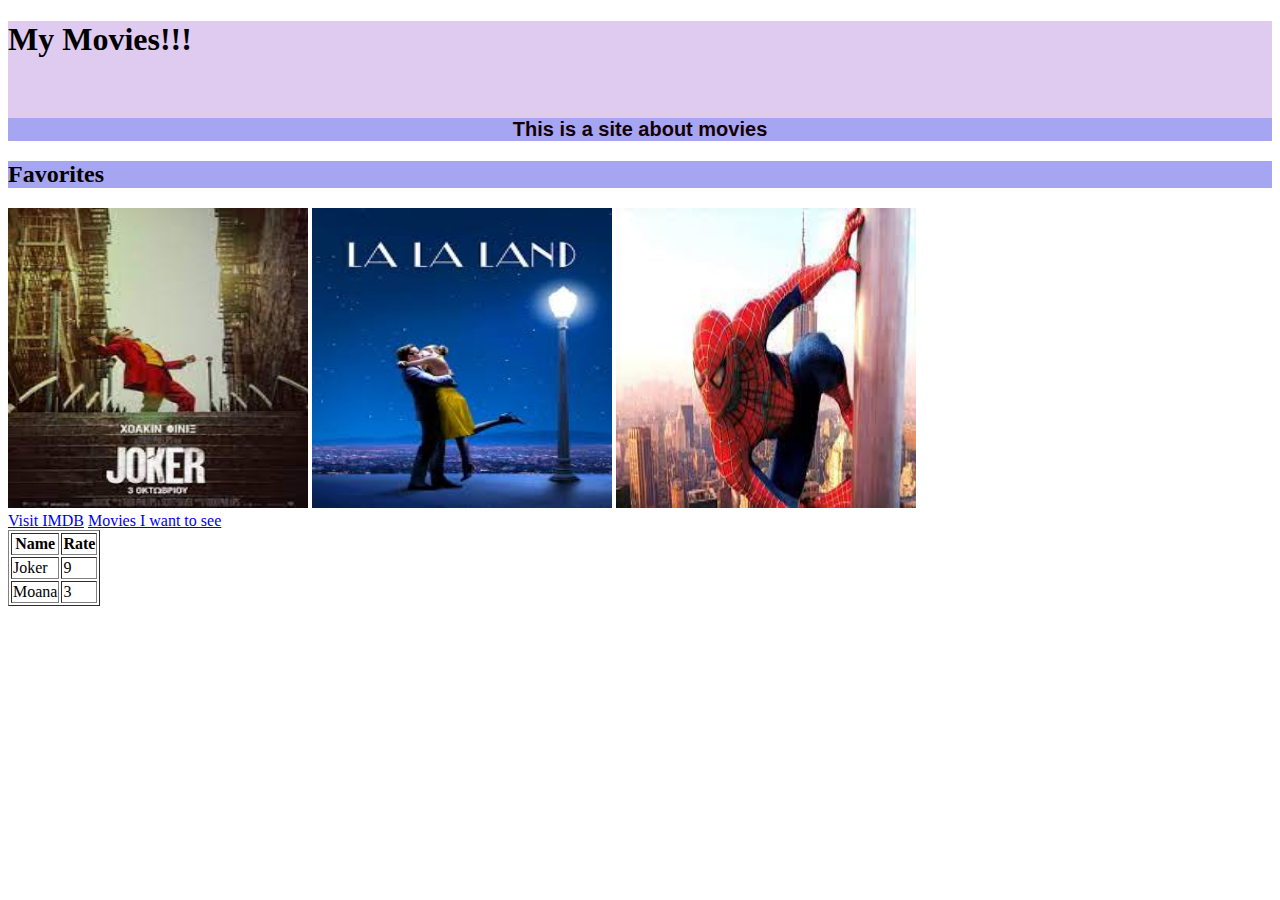
==== index.html @ 5c86b637 "Initial commit" ====
<!DOCTYPE html>
<html>
  <header>
    <link rel="stylesheet" type="text/css" href="/CSS/styles.css"/>
    <title>Movies</title>
  </header>
  <body>
    <div id="header">
      <h1>My Movies!!!</h1>
      <br />
      <p class="pink">This is a site about movies</p>
    </div>
    <div id="favorites">
      <h2 class="pink">Favorites</h2>
      <img src="/assets/images/joker.jpg" alt="Joker Movie Poster" />
      <img src="/assets/images/lalaland 2.jpg" alt="Lalaland Movie Poster" />
      <img src="/assets/images/spiderman.jpg" alt="Spoderman Movie Poster" />
    </div>
    <div id="links">
      <a href="https://www.imdb.com/title/tt7286456/?ref_=nv_sr_srsg_0"
        >Visit IMDB</a
      >
      <a href="/newmovies.html">Movies I want to see</a>
    </div>
    <div id="seen">
      <table border="1">
        <tr>
          <th>Name</th>
          <th>Rate</th>
        </tr>
        <tr>
          <td>Joker</td>
          <td>9</td>
        </tr>
        <tr>
          <td>Moana</td>
          <td>3</td>
        </tr>
      </table>
    </div>
  </body>
</html>
---- CSS/styles.css ----
img {
    width: 300px;
    height: 300px;
}
p {
    color: rgb(22, 0, 4);
    font-family: Arial, Helvetica, sans-serif;
    font-size: 20px;
    text-align: center;
    font-weight: bold;
}
#header {
    background-color: rgb(223, 203, 240);
}
.pink{
    background-color: rgb(165, 165, 241);
}
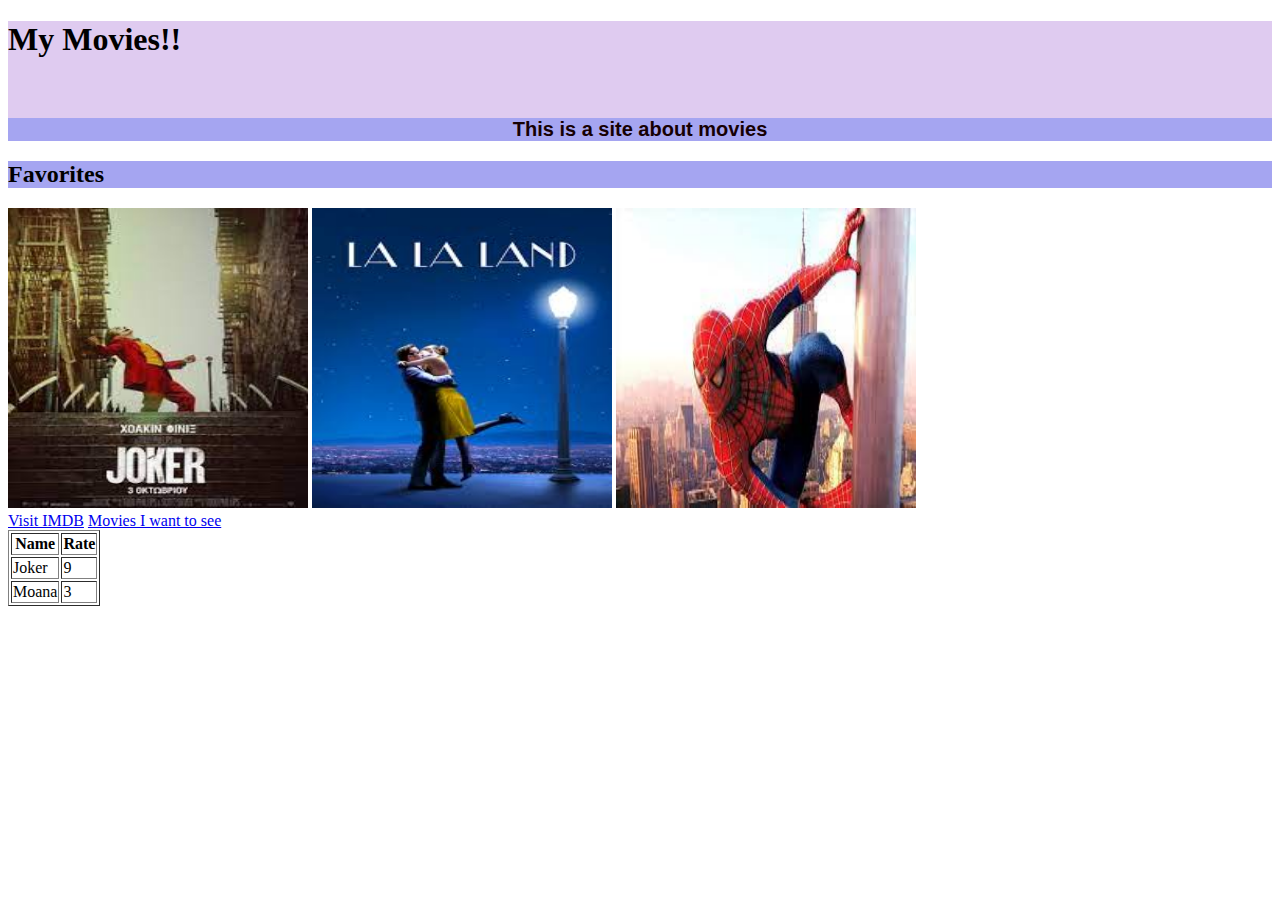
==== commit b7dca91a: "Stashed Changes" ====
--- a/index.html
+++ b/index.html
@@ -6,7 +6,7 @@
   </header>
   <body>
     <div id="header">
-      <h1>My Movies!!!</h1>
+      <h1>My Movies!!</h1>
       <br />
       <p class="pink">This is a site about movies</p>
     </div>
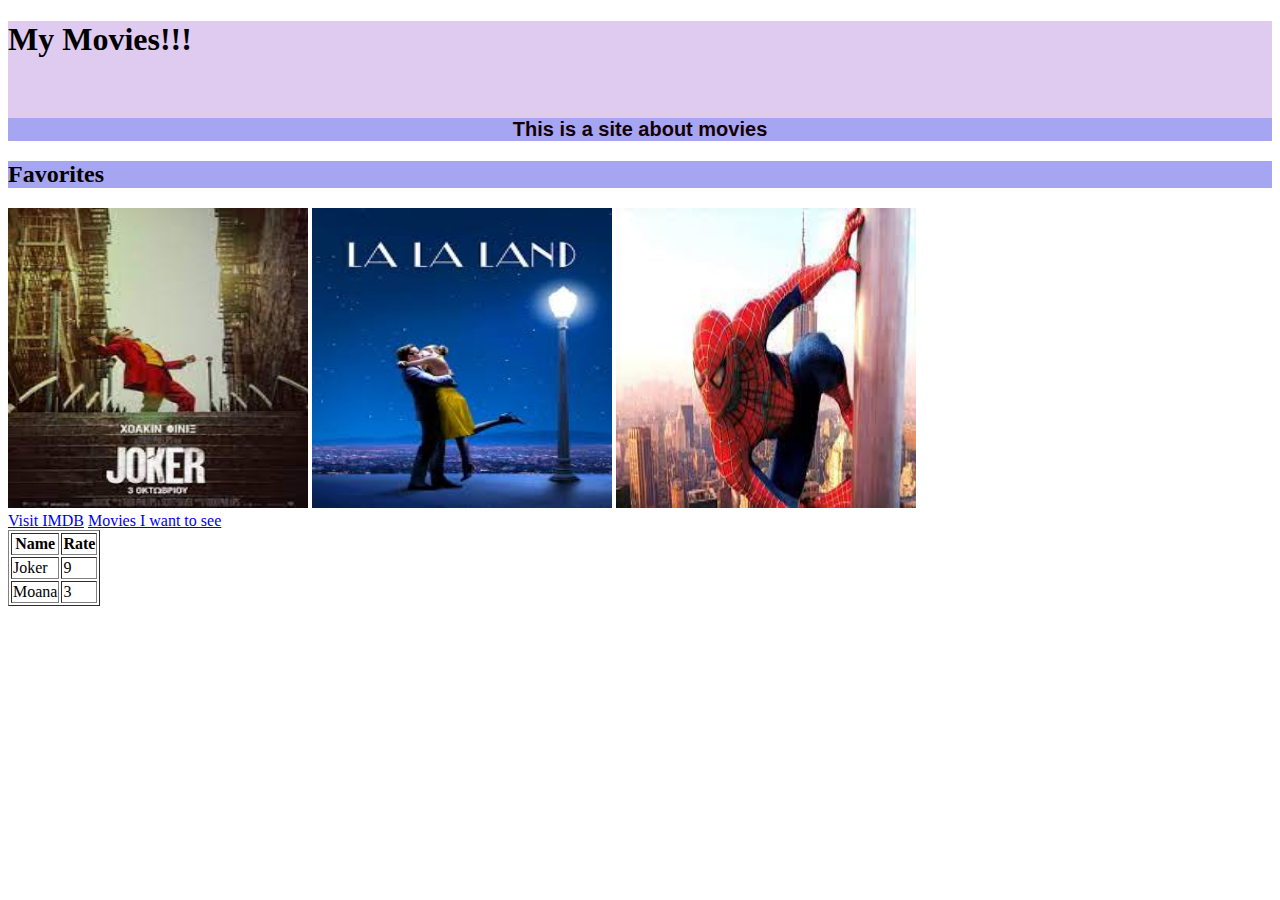
==== commit fcb82e6c: "add !" ====
--- a/index.html
+++ b/index.html
@@ -1,12 +1,12 @@
 <!DOCTYPE html>
 <html>
   <header>
-    <link rel="stylesheet" type="text/css" href="/CSS/styles.css"/>
+    <link rel="stylesheet" type="text/css" href="./CSS/styles.css"/>
     <title>Movies</title>
   </header>
   <body>
     <div id="header">
-      <h1>My Movies!!</h1>
+      <h1>My Movies!!!</h1>
       <br />
       <p class="pink">This is a site about movies</p>
     </div>
@@ -20,7 +20,7 @@
       <a href="https://www.imdb.com/title/tt7286456/?ref_=nv_sr_srsg_0"
         >Visit IMDB</a
       >
-      <a href="/newmovies.html">Movies I want to see</a>
+      <a href="./newmovies.html">Movies I want to see</a>
     </div>
     <div id="seen">
       <table border="1">
